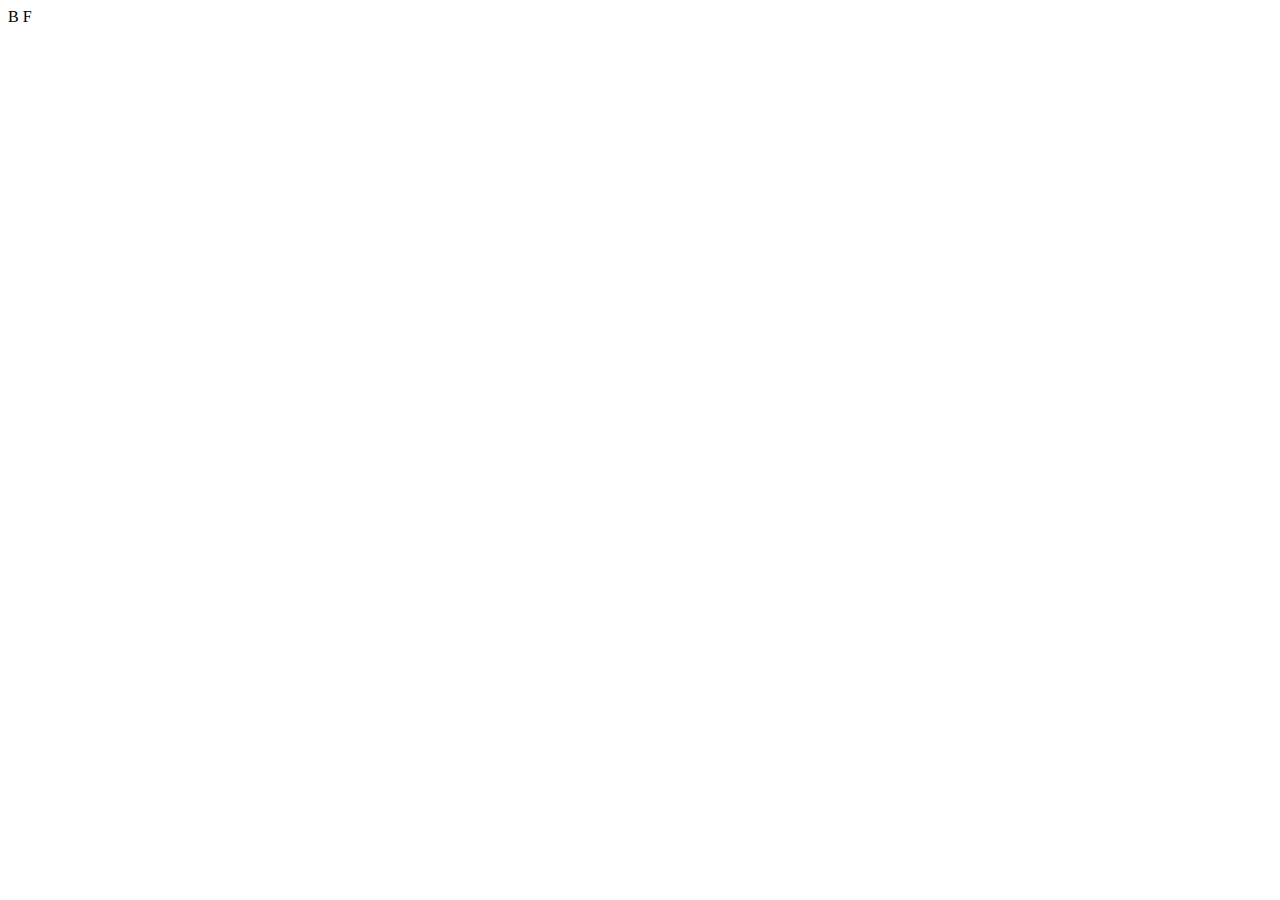
==== k_023/index.html @ 97751fbe "Add Pages and index" ====
<html>
 <head>
  <meta charset="utf-8">
  <title>Scheinbare Sonnenbahnen</title>
  <link rel="shortcut icon" type="image/x-icon" href="https://cdn.jsdelivr.net/gh/webedu/decoration@master/icons/favicon.ico" >
  <link rel="stylesheet" href="https://cdn.jsdelivr.net/gh/webedu/foundation@master/vendor/bootstrap/bootstrap.min.css" type="text/css"> 
 </head>
 <body>

<script src="https://cdn.jsdelivr.net/gh/webedu/foundation@master/vendor/vue/vue.min.js" type="text/javascript"></script>
<script src="https://cdnjs.cloudflare.com/ajax/libs/webcomponentsjs/1.2.0/webcomponents-loader.js"></script>
<script src="https://cdn.jsdelivr.net/gh/webedu/npm@master/packages/c4u-main/dist/c4u-main.min.js" type="text/javascript"></script>
<script src="https://cdn.jsdelivr.net/gh/webedu/npm@master/packages/w4u-main/dist/w4u-main.min.js" type="text/javascript"></script>
<script src="https://cdn.jsdelivr.net/gh/webedu/foundation@master/vendor/bootstrap/bootstrap.bundle.min.js" type="text/javascript"></script>


<div style="width: 100%">
<c4u-pages>

<c4u-page><c4u-html url='./pages/00_intro.html'></c4u-html></c4u-page>
<c4u-page><c4u-html url='./pages/01_page.html'></c4u-html></c4u-page>
<c4u-page><c4u-html url='./pages/02_page.html'></c4u-html></c4u-page>
<c4u-page><c4u-html url='./pages/03_page.html'></c4u-html></c4u-page>

<c4u-page-backward>B</c4u-page-backward>
<c4u-page-forward>F</c4u-page-forward>
<c4u-page-select></c4u-page-select>
</c4u-pages>
</div>


 </body>
</html>
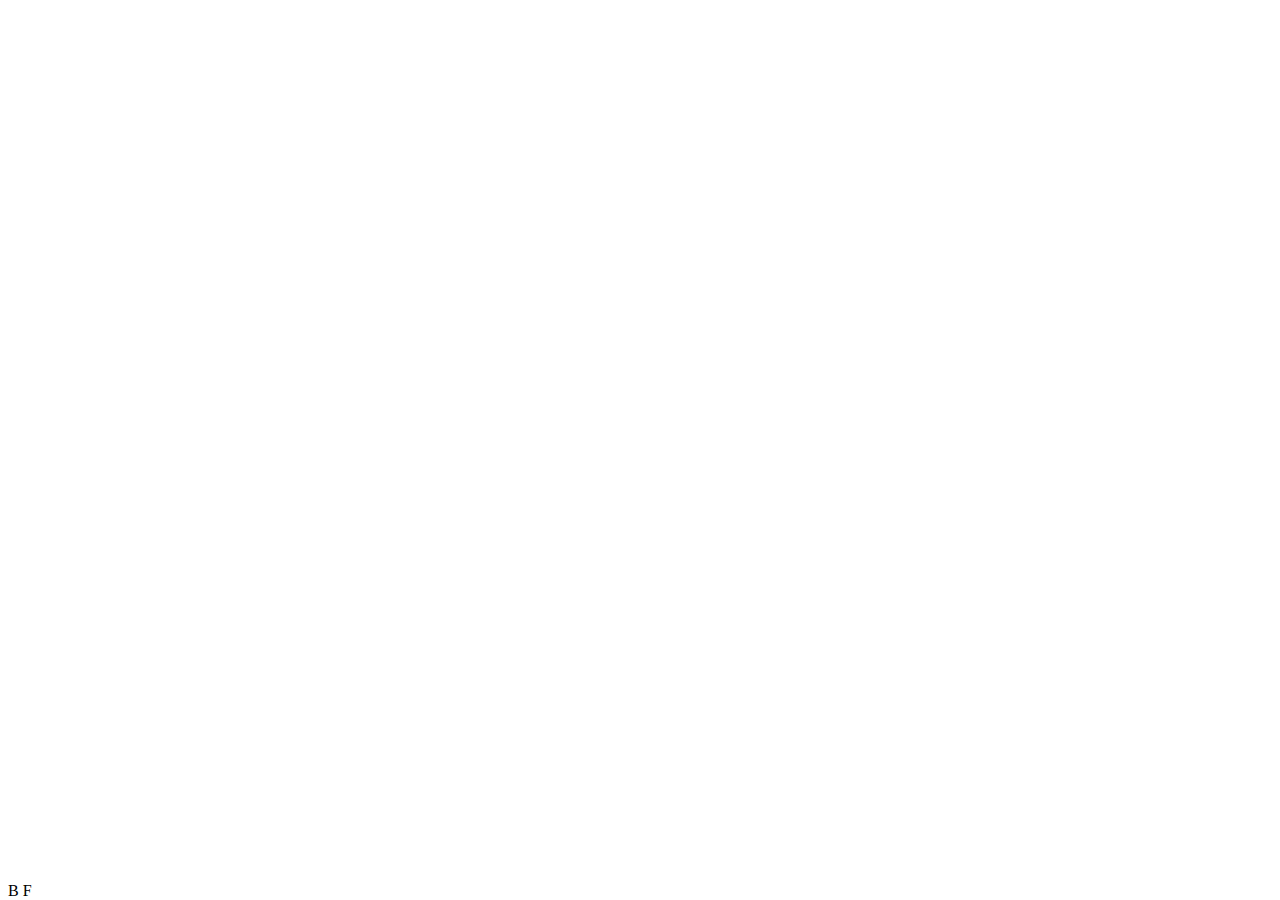
==== commit 6ea92781: "Footer" ====
--- a/k_023/index.html
+++ b/k_023/index.html
@@ -9,25 +9,28 @@
 
 <script src="https://cdn.jsdelivr.net/gh/webedu/foundation@master/vendor/vue/vue.min.js" type="text/javascript"></script>
 <script src="https://cdnjs.cloudflare.com/ajax/libs/webcomponentsjs/1.2.0/webcomponents-loader.js"></script>
-<script src="https://cdn.jsdelivr.net/gh/webedu/npm@master/packages/c4u-main/dist/c4u-main.min.js" type="text/javascript"></script>
-<script src="https://cdn.jsdelivr.net/gh/webedu/npm@master/packages/w4u-main/dist/w4u-main.min.js" type="text/javascript"></script>
+
+<!-- script src="https://cdn.jsdelivr.net/gh/webedu/npm@master/packages/c4u-main/dist/c4u-main.min.js" type="text/javascript"></script -->
+<!-- script src="https://cdn.jsdelivr.net/gh/webedu/npm@master/packages/w4u-main/dist/w4u-main.min.js" type="text/javascript"></script -->
+<script src="../../preparation/web-components/c4u-main/sync/c4u-main.js"></script>
+<script src="../../preparation/web-components/w4u-main/sync/w4u-main.js"></script>
+
 <script src="https://cdn.jsdelivr.net/gh/webedu/foundation@master/vendor/bootstrap/bootstrap.bundle.min.js" type="text/javascript"></script>
 
-
-<div style="width: 100%">
 <c4u-pages>
-
 <c4u-page><c4u-html url='./pages/00_intro.html'></c4u-html></c4u-page>
 <c4u-page><c4u-html url='./pages/01_page.html'></c4u-html></c4u-page>
 <c4u-page><c4u-html url='./pages/02_page.html'></c4u-html></c4u-page>
 <c4u-page><c4u-html url='./pages/03_page.html'></c4u-html></c4u-page>
 
-<c4u-page-backward>B</c4u-page-backward>
-<c4u-page-forward>F</c4u-page-forward>
-<c4u-page-select></c4u-page-select>
+<footer class="footer" style="position: absolute; bottom: 0; width: 100%">
+     <span class="float-left"><c4u-page-backward>B</c4u-page-backward></span>
+     <span class="float-right"><c4u-page-forward>F</c4u-page-forward></span>
+</footer>
+
 </c4u-pages>
-</div>
+
+ </body>
 
 
- </body>
-</html>+</html>
